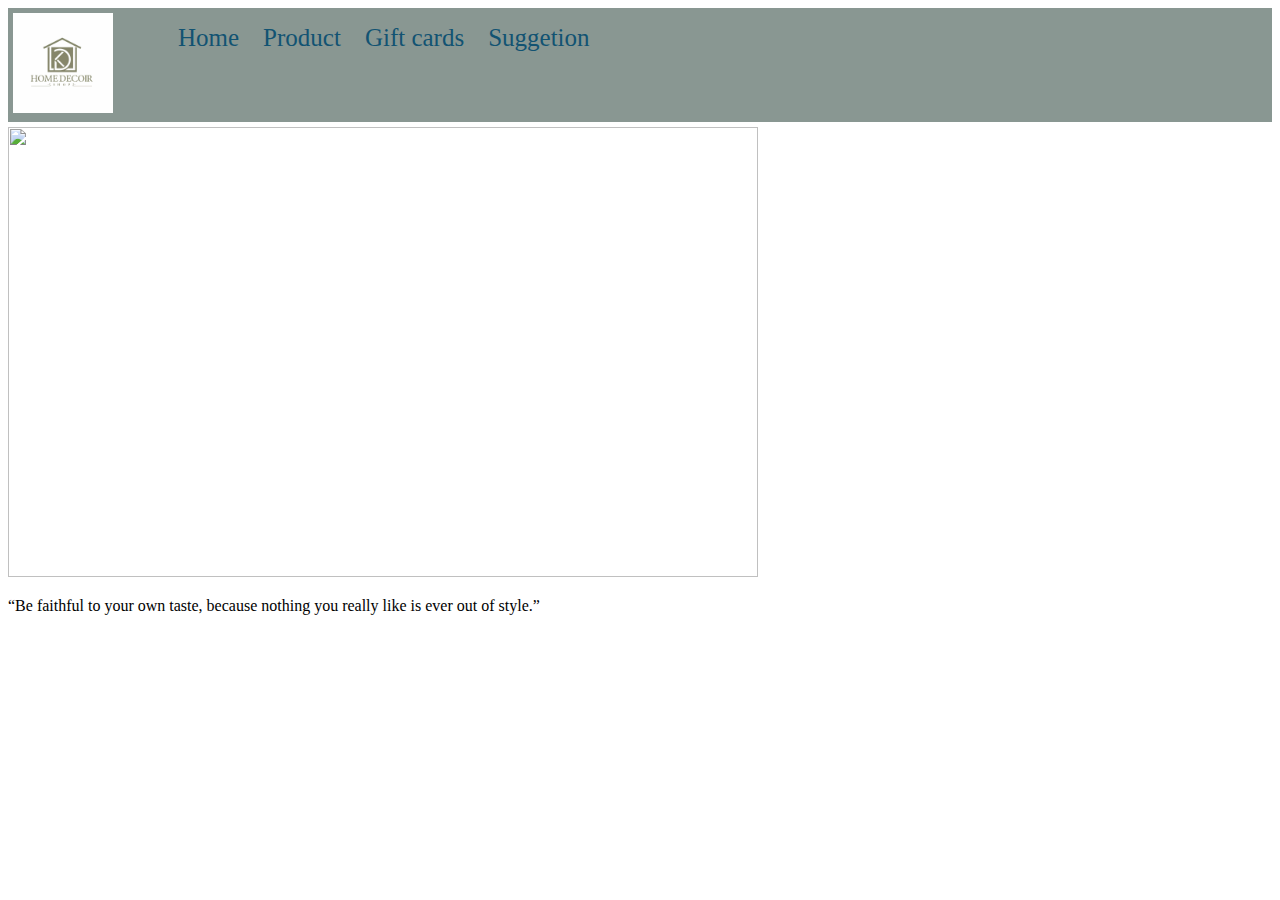
==== index.html @ 1ab62de5 "donneeeeeeeeee" ====
<!DOCTYPE html>
<html lang="en">
<head>
  <meta charset="UTF-8">
  <meta name="viewport" content="width=device-width, initial-scale=1.0">
  <link rel="stylesheet" href="styles.css">
  <title>Responsive Navbar Example</title>
</head>
<body>
    <nav class="navbar">
    <div class="logo">
      <img src="images/img_1.jpg" width="100px">
    </div>
    <ul class="nav-list">
      <li> <a href="home.html"  > Home </a></li>
      <li> <a href="product.html" > Product </a></li>
      <li> <a href="giftcard.html" > Gift cards </a></li>
      <li> <a href="suggetion.html" > Suggetion </a></li>      
    </ul>
  </nav>
  <div class="extra">
    <div class="extra">

    </div>
  </div>
  <div class="homeimg">
    <div class="himage">
      <img src="images/home_img.jpg" width="750px" height="450px">
  </div>
  <div class="info">
    <p>“Be faithful to your own taste, because nothing you really like is ever out of style.”</p>
  </div>
  </div>
  
   <div class="bproduct">  
   </div>
<h1></h1>

</body>
</html>
---- styles.css ----
.navbar {
    display: flex;
    padding: 0px;
    background-color: rgb(137, 151, 146);
    flex: 1;
    text-align: 1;
    text-decoration-line: none;

}

.navbar .logo {
    padding: 0.5px 10px 0.5px 10px;
    padding: 5px;

  }
  
.nav-list {
    display: inline-block;
    list-style-type: none;
  }
  
.nav-list li {
    display: inline-block;
    margin-left: 20px;
  }
  
.nav-list a {
    text-decoration: none;
    color: #125372;
    font-size: 25px;
  }
.main{
    max-width: 1300px;
    margin: auto;
    padding-left: 10px;
    padding-right: 10px;
}
  
.extra{
  padding: 0.1%;
}

.homeimg info{
  margin-left: 1%;
}

















/* Responsive styles */
  @media screen and (max-width: 600px) {
    .navbar .logo,
    .nav-list {
      text-align: center;
      width: 100%;
      float: none;
    }
  
    
  }
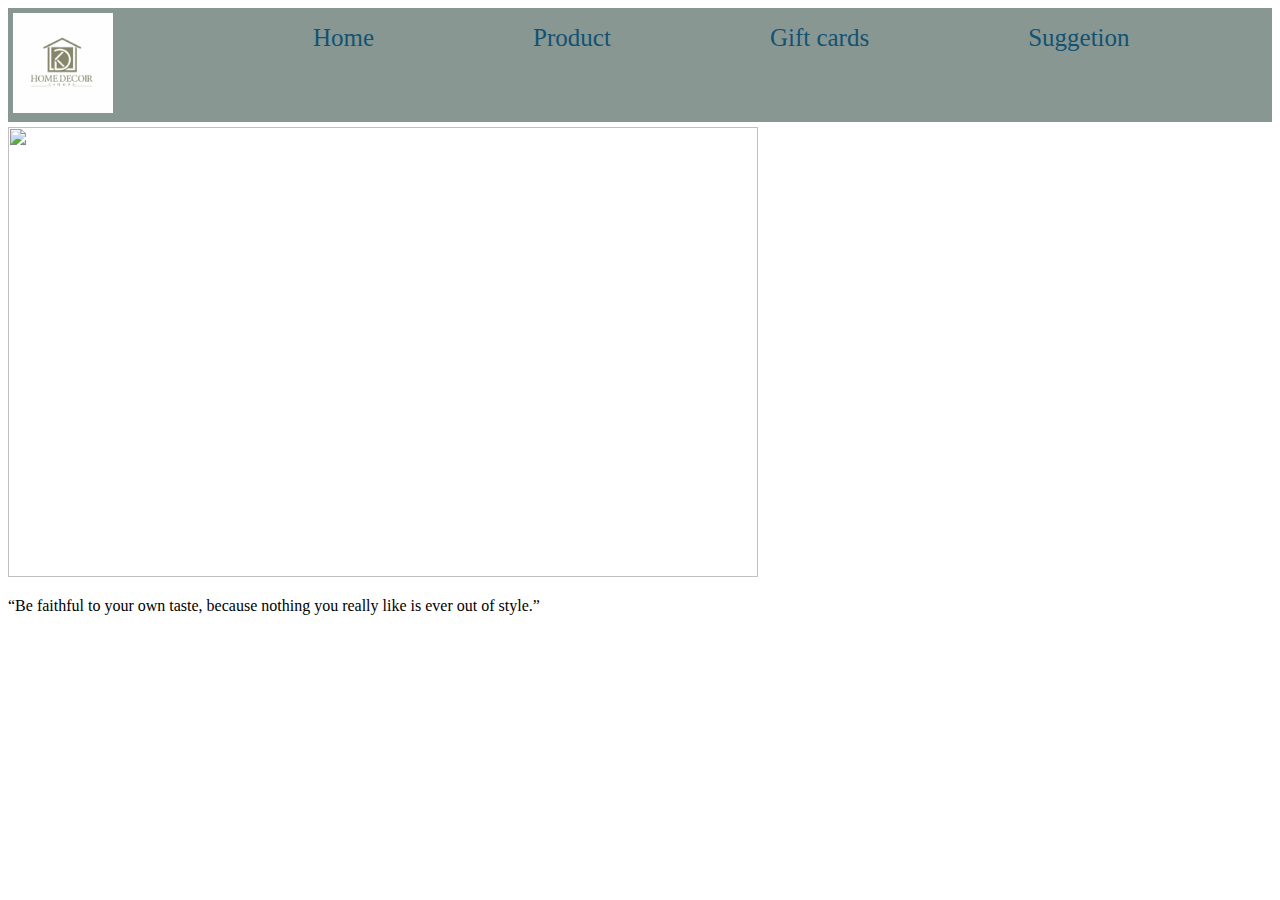
==== commit 91bcd2f0: "hhhhhhhhhhhhhhhh" ====
--- a/index.html
+++ b/index.html
@@ -20,7 +20,6 @@
   </nav>
   <div class="extra">
     <div class="extra">
-
     </div>
   </div>
   <div class="homeimg">
--- a/styles.css
+++ b/styles.css
@@ -14,20 +14,17 @@
 
   }
   
-.nav-list {
-    display: inline-block;
-    list-style-type: none;
-  }
-  
 .nav-list li {
     display: inline-block;
-    margin-left: 20px;
+    margin-left: 5px;
+    padding-left: 150px;
   }
   
 .nav-list a {
     text-decoration: none;
     color: #125372;
     font-size: 25px;
+    
   }
 .main{
     max-width: 1300px;
@@ -44,21 +41,32 @@
   margin-left: 1%;
 }
 
+.body{
+    font-family: Arial, sans-serif;
+    margin: 0;
+    padding: 0;
+    background-color: #f4f4f4;
+  }
 
+  .gallery {
+    display: grid;
+    grid-template-columns: repeat(auto-fill, minmax(180px, 10px));
+    gap: 16px;
+    padding: 16px;
+  }
 
+  .gallery img {
+    width: 100%;
+    height: auto;
+    border-radius: 8px;
+    box-shadow: 0 4px 8px rgba(0, 0, 0, 0.1);
+    transition: transform 0.3s ease-in-out;
+    cursor: pointer;
+  }
 
-
-
-
-
-
-
-
-
-
-
-
-
+  .gallery img:hover {
+    transform: scale(1.1);
+  }
 
 /* Responsive styles */
   @media screen and (max-width: 600px) {
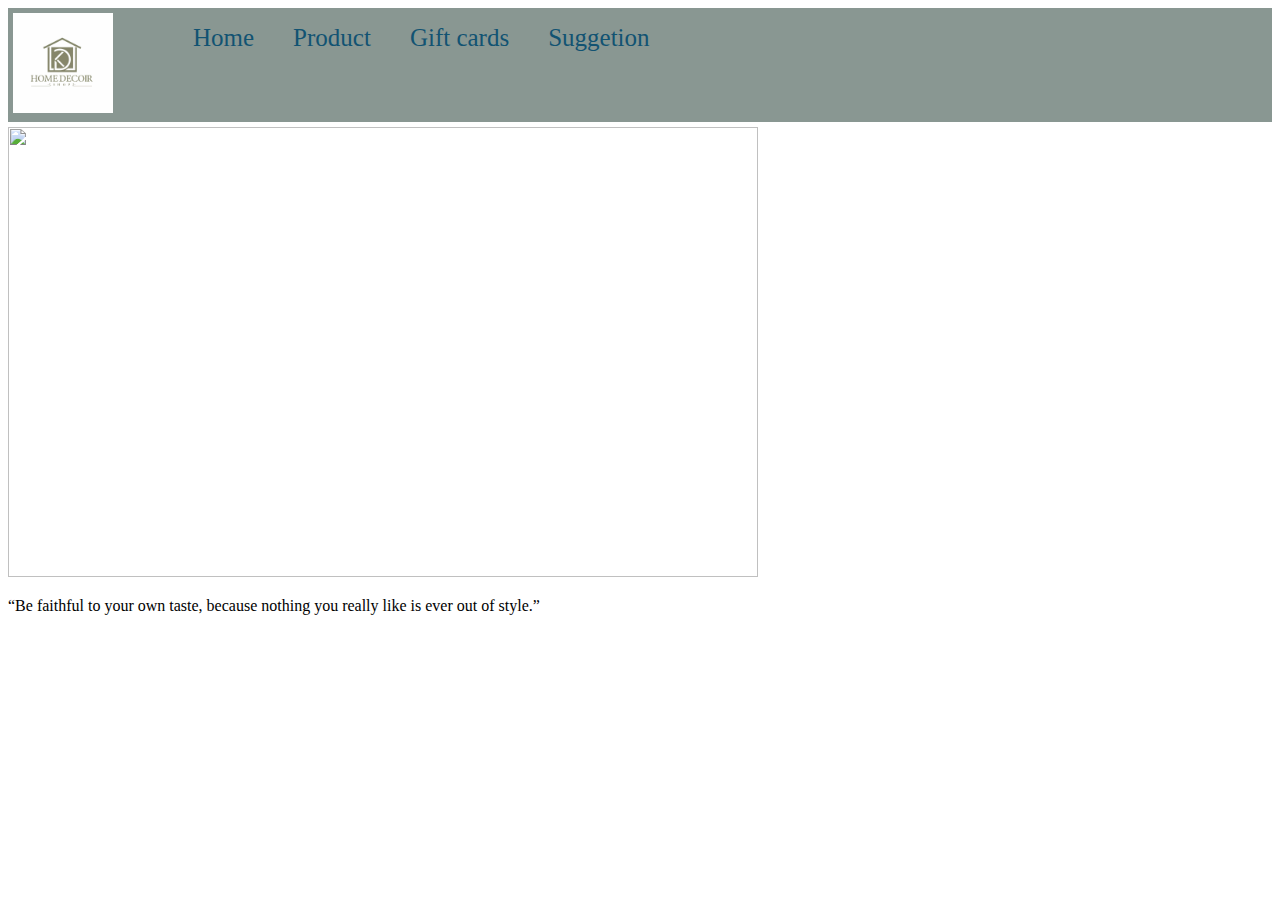
==== commit f67b5ad3: "okkkkkkkkkk" ====
--- a/index.html
+++ b/index.html
@@ -7,6 +7,7 @@
   <title>Responsive Navbar Example</title>
 </head>
 <body>
+  <div class=" header">
     <nav class="navbar">
     <div class="logo">
       <img src="images/img_1.jpg" width="100px">
@@ -18,6 +19,7 @@
       <li> <a href="suggetion.html" > Suggetion </a></li>      
     </ul>
   </nav>
+  </div>
   <div class="extra">
     <div class="extra">
     </div>
--- a/styles.css
+++ b/styles.css
@@ -1,3 +1,8 @@
+
+.header{
+  position: sticky;
+
+}
 .navbar {
     display: flex;
     padding: 0px;
@@ -5,7 +10,6 @@
     flex: 1;
     text-align: 1;
     text-decoration-line: none;
-
 }
 
 .navbar .logo {
@@ -16,8 +20,8 @@
   
 .nav-list li {
     display: inline-block;
-    margin-left: 5px;
-    padding-left: 150px;
+    margin-left: 25px;
+    padding-left: 10px;
   }
   
 .nav-list a {
@@ -37,36 +41,39 @@
   padding: 0.1%;
 }
 
-.homeimg info{
-  margin-left: 1%;
+.image-grid {
+  display: flex;
+  flex-wrap: wrap;
+  justify-content: space-around;
+  margin: -15px; /* Negative margin to offset padding on individual items */
 }
 
-.body{
-    font-family: Arial, sans-serif;
-    margin: 0;
-    padding: 0;
-    background-color: #f4f4f4;
+/* Individual item in the grid */
+.image-item {
+  flex: 0 0 calc(33.33% - 30px); /* 33.33% width with some margin */
+  margin: 15px; /* Space between items */
+  box-sizing: border-box;
+}
+
+/* Responsive styling for smaller screens */
+@media (max-width: 768px) {
+  .image-item {
+      flex: 0 0 calc(50% - 30px); /* Two items per row on smaller screens */
   }
+}
 
-  .gallery {
-    display: grid;
-    grid-template-columns: repeat(auto-fill, minmax(180px, 10px));
-    gap: 16px;
-    padding: 16px;
+@media (max-width: 480px) {
+  .image-item {
+      flex: 0 0 calc(100% - 30px); /* One item per row on even smaller screens */
   }
+}
 
-  .gallery img {
-    width: 100%;
-    height: auto;
-    border-radius: 8px;
-    box-shadow: 0 4px 8px rgba(0, 0, 0, 0.1);
-    transition: transform 0.3s ease-in-out;
-    cursor: pointer;
-  }
-
-  .gallery img:hover {
-    transform: scale(1.1);
-  }
+/* Make sure images fill their container */
+.image-item img {
+  width: 50%;
+  height: 70%;
+  display: block;
+}
 
 /* Responsive styles */
   @media screen and (max-width: 600px) {
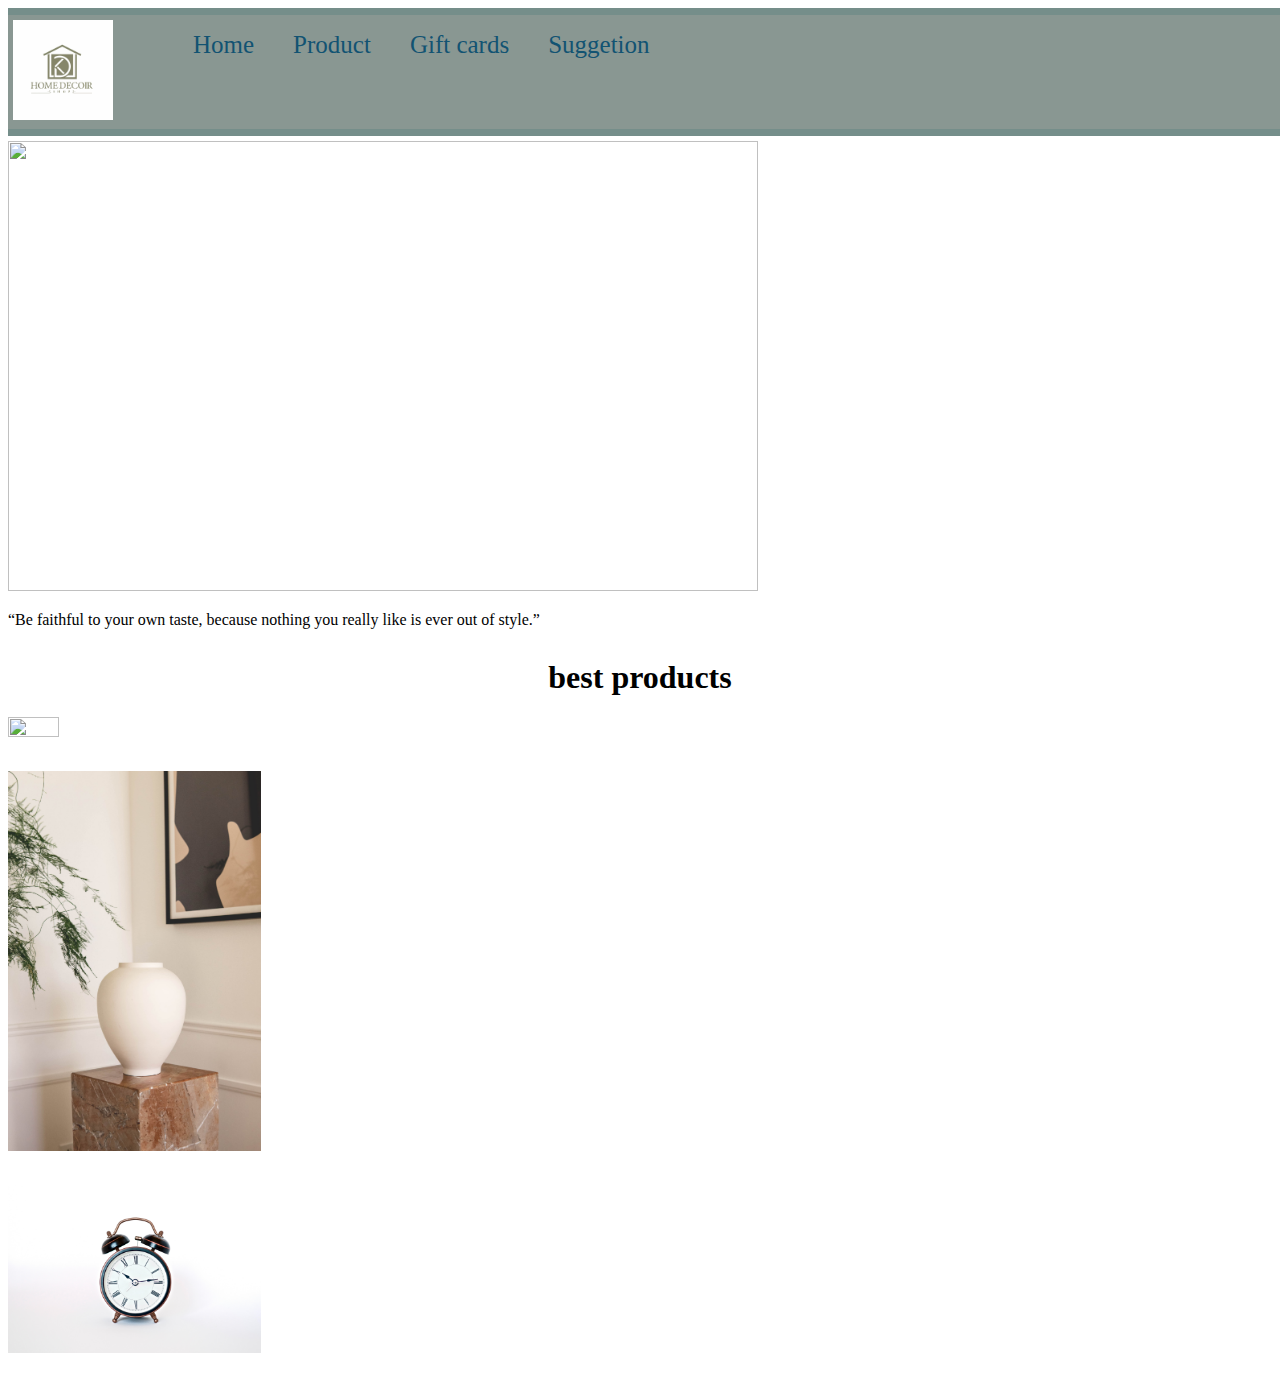
==== commit 27773aa4: "doneeeee" ====
--- a/index.html
+++ b/index.html
@@ -32,10 +32,22 @@
     <p>“Be faithful to your own taste, because nothing you really like is ever out of style.”</p>
   </div>
   </div>
-  
-   <div class="bproduct">  
-   </div>
-<h1></h1>
+  <div class="categories">
+    <h1><center> best products </center></h1>
+    <div class="row">
+      <div class="small-container">
+        <div class="col-3">
+          <img src="images/ming_1.jpg">
+        </div>
+        <div class="col-3">
+          <img src="images/vimg_1.jpg">
+        </div> 
+        <div class="col-3">
+          <img src="images/cimg_1.jpg">
+        </div>
+      </div>
+    </div>
+  </div>
 
 </body>
 </html>--- a/styles.css
+++ b/styles.css
@@ -1,7 +1,17 @@
-
 .header{
+  background-color: rgb(117, 142, 138);
+  width: 100vw;
+  height: 8rem;
+  display: -webkit-box;
+  display: -ms-flexbox;
+  display: flex;
+  -ms-flex-pack: distribute;
+  -webkit-box-align: center;
+  -ms-flex-align: center;
+  align-items: center;
+  position: -webkit-sticky;
   position: sticky;
-
+  top: 0rem;
 }
 .navbar {
     display: flex;
@@ -75,6 +85,29 @@
   display: block;
 }
 
+
+.header row{ 
+  margin-top: 70px;
+}
+.categories{
+  margin: 30px 0;
+}
+.col-3{
+  flex-basis: 30%; 
+  min-width: 100px; 
+  margin-bottom: 30px;
+}
+.col-3 img{
+  width: 20%;
+  height: 20%;
+}
+small-container{
+  max-width: 1080px;
+  margin: auto;
+  padding-left:25px;
+  padding-right: 25px;
+  }
+
 /* Responsive styles */
   @media screen and (max-width: 600px) {
     .navbar .logo,
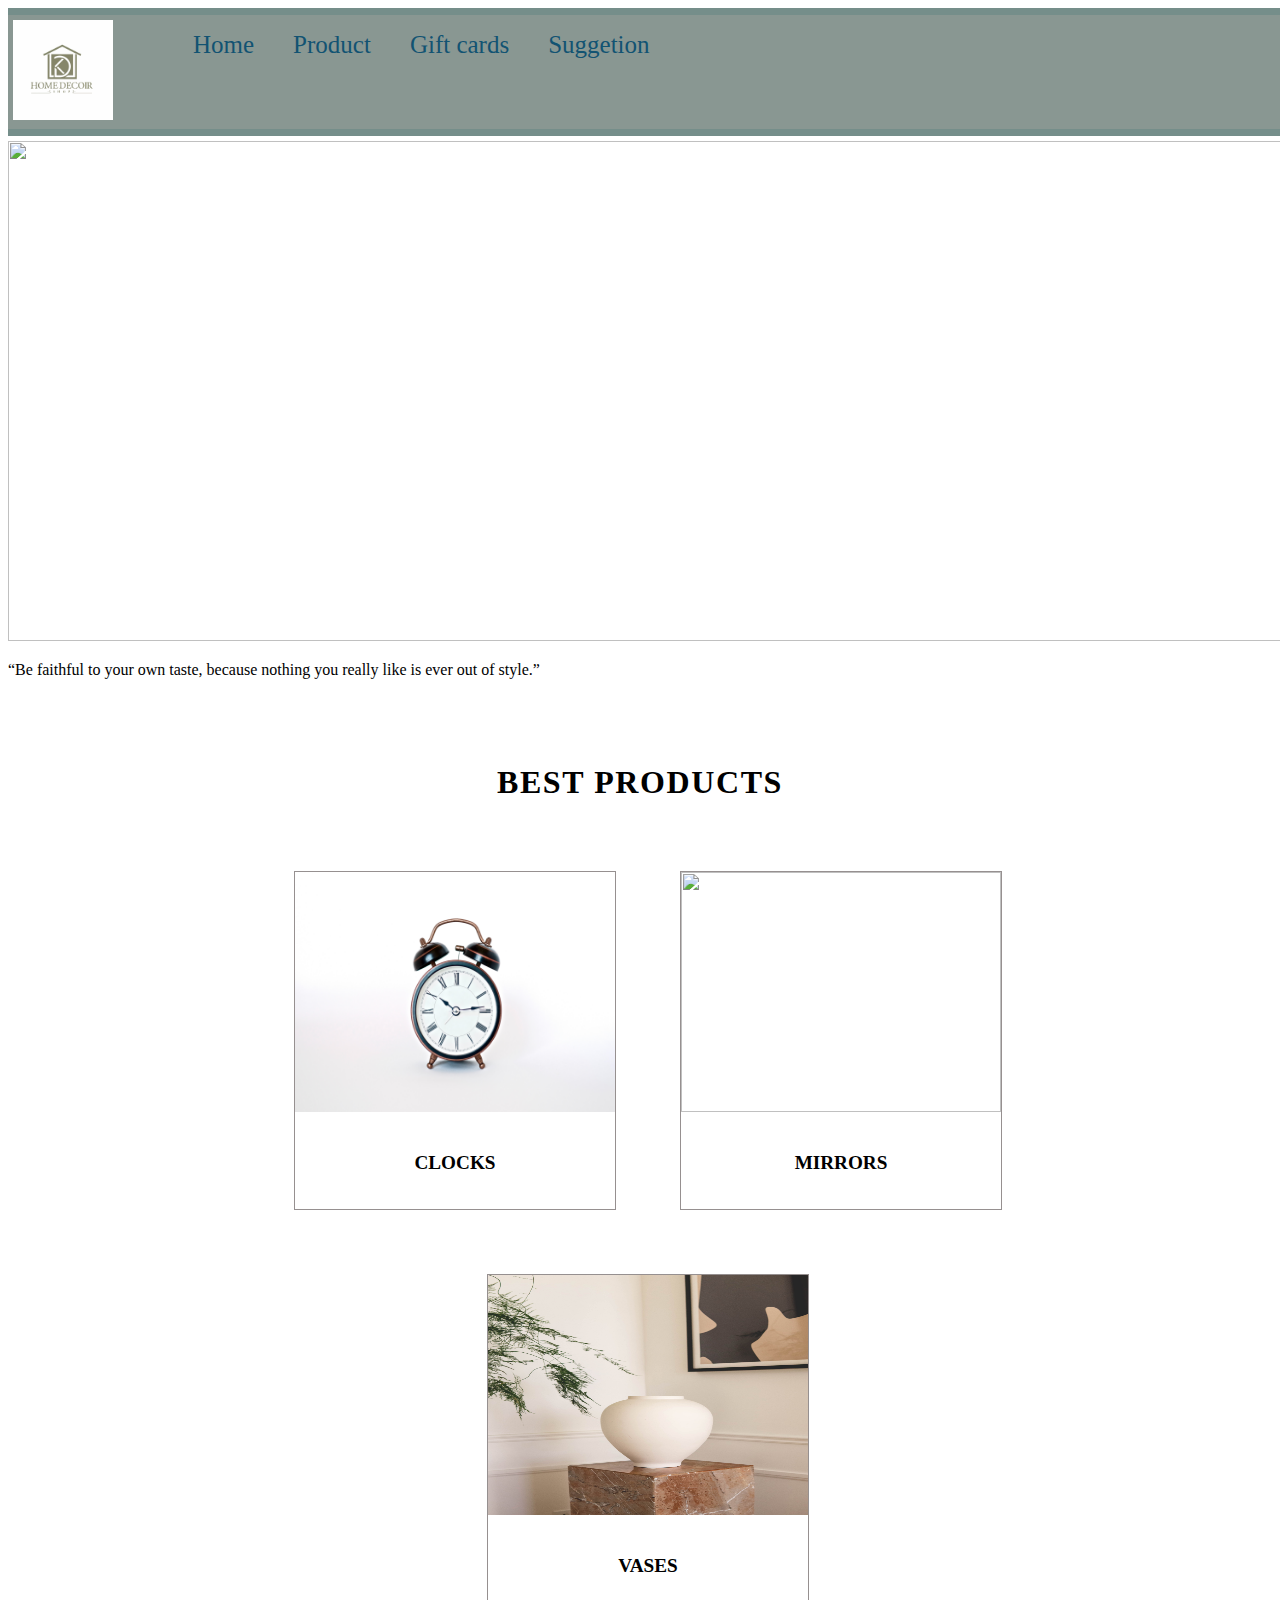
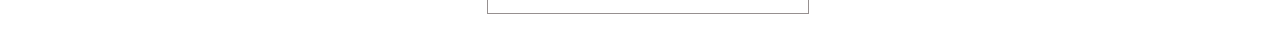
==== commit 36392655: "KKKKKKKKKKKKKKKKKKKK" ====
--- a/index.html
+++ b/index.html
@@ -4,14 +4,19 @@
   <meta charset="UTF-8">
   <meta name="viewport" content="width=device-width, initial-scale=1.0">
   <link rel="stylesheet" href="styles.css">
+  <link rel="preconnect" href="https://fonts.googleapis.com">
+<link rel="preconnect" href="https://fonts.gstatic.com" crossorigin>
+<link href="https://fonts.googleapis.com/css2?family=Poppins:wght@200&display=swap" rel="stylesheet">
   <title>Responsive Navbar Example</title>
 </head>
 <body>
   <div class=" header">
     <nav class="navbar">
-    <div class="logo">
-      <img src="images/img_1.jpg" width="100px">
-    </div>
+      <div class="logo">
+        <a href="index.html">
+          <img src="images/img_1.jpg" width="100px">
+      </a>
+      </div>
     <ul class="nav-list">
       <li> <a href="home.html"  > Home </a></li>
       <li> <a href="product.html" > Product </a></li>
@@ -26,28 +31,45 @@
   </div>
   <div class="homeimg">
     <div class="himage">
-      <img src="images/home_img.jpg" width="750px" height="450px">
+      <img src="images/home_img.jpg" width="1280px" height="500px">
   </div>
   <div class="info">
     <p>“Be faithful to your own taste, because nothing you really like is ever out of style.”</p>
   </div>
   </div>
-  <div class="categories">
-    <h1><center> best products </center></h1>
-    <div class="row">
-      <div class="small-container">
-        <div class="col-3">
-          <img src="images/ming_1.jpg">
+  <div class="img_main">
+    <div class="img_heading">
+        <div class="headinggg">
+            <center><h1><b>BEST PRODUCTS</b></h1></center>
         </div>
-        <div class="col-3">
-          <img src="images/vimg_1.jpg">
-        </div> 
-        <div class="col-3">
-          <img src="images/cimg_1.jpg">
+    </div>
+    <div class="img_container">
+        <div class="img_2nd_con">
+
+            <div class="image">
+                <div class="img">
+                    <img src="images/cimg_1.jpg">
+                    <p><b>CLOCKS</b></p>
+                </div>
+            </div>
+            <div class="image">
+                <div class="img">
+                    <img src="images/mimg_2.jpg">
+                    <p><b>MIRRORS</b></p>
+                </div>
+            </div>
+            <div class="image">
+                <div class="img">
+                    <img src="images/vimg_1.jpg">
+                    <p><b>VASES</b></p>
+                </div>
+            </div>
         </div>
-      </div>
     </div>
-  </div>
-
+</div>
+</div>
+</div>
+    
+</div>
 </body>
 </html>--- a/styles.css
+++ b/styles.css
@@ -89,24 +89,87 @@
 .header row{ 
   margin-top: 70px;
 }
-.categories{
-  margin: 30px 0;
+
+.img_main {
+  width: 100vw;
+  height: auto;
+  font-family: Cambria, Cochin, Georgia, Times, "Times New Roman", serif;
 }
-.col-3{
-  flex-basis: 30%; 
-  min-width: 100px; 
-  margin-bottom: 30px;
+
+.img_main .img_heading {
+  letter-spacing: 0.1rem;
+  display: -webkit-box;
+  display: -ms-flexbox;
+  display: flex;
+  -webkit-box-pack: center;
+  -ms-flex-pack: center;
+  justify-content: center;
 }
-.col-3 img{
-  width: 20%;
-  height: 20%;
+
+.img_main .img_heading .headinggg {
+  width: 70vw;
+  padding: 3rem 1rem 1rem 0rem;
+  color: #000000;
 }
-small-container{
-  max-width: 1080px;
-  margin: auto;
-  padding-left:25px;
-  padding-right: 25px;
-  }
+
+.img_main .img_heading .headinggg h1 {
+  font-weight: 400;
+}
+
+.img_main .img_container {
+  width: 100vw;
+  height: auto;
+  display: -webkit-box;
+  display: -ms-flexbox;
+  display: flex;
+  -webkit-box-pack: center;
+  -ms-flex-pack: center;
+  justify-content: center;
+}
+
+.img_main .img_container .img_2nd_con {
+  width: 80vw;
+  height: auto;
+  display: -webkit-box;
+  display: -ms-flexbox;
+  display: flex;
+  -webkit-box-pack: center;
+  -ms-flex-pack: center;
+  justify-content: center;
+  -ms-flex-wrap: wrap;
+  flex-wrap: wrap;
+}
+
+.img_main .img_container .img_2nd_con .image {
+  display: -webkit-box;
+  display: -ms-flexbox;
+  display: flex;
+  -webkit-box-orient: vertical;
+  -webkit-box-direction: normal;
+  -ms-flex-direction: column;
+  flex-direction: column;
+  margin: 2rem;
+}
+
+.img_main .img_container .img_2nd_con .image .img {
+  font-size: 1.2rem;
+  text-align: center;
+  border: 1.5px solid #969090;
+}
+
+.img_main .img_container .img_2nd_con .image .img img {
+  width: 20rem;
+  height: 15rem;
+}
+
+.img_main .img_container .img_2nd_con .image .img p {
+  padding: 1rem;
+  color: rgb(0, 0, 0);
+}
+
+
+
+
 
 /* Responsive styles */
   @media screen and (max-width: 600px) {
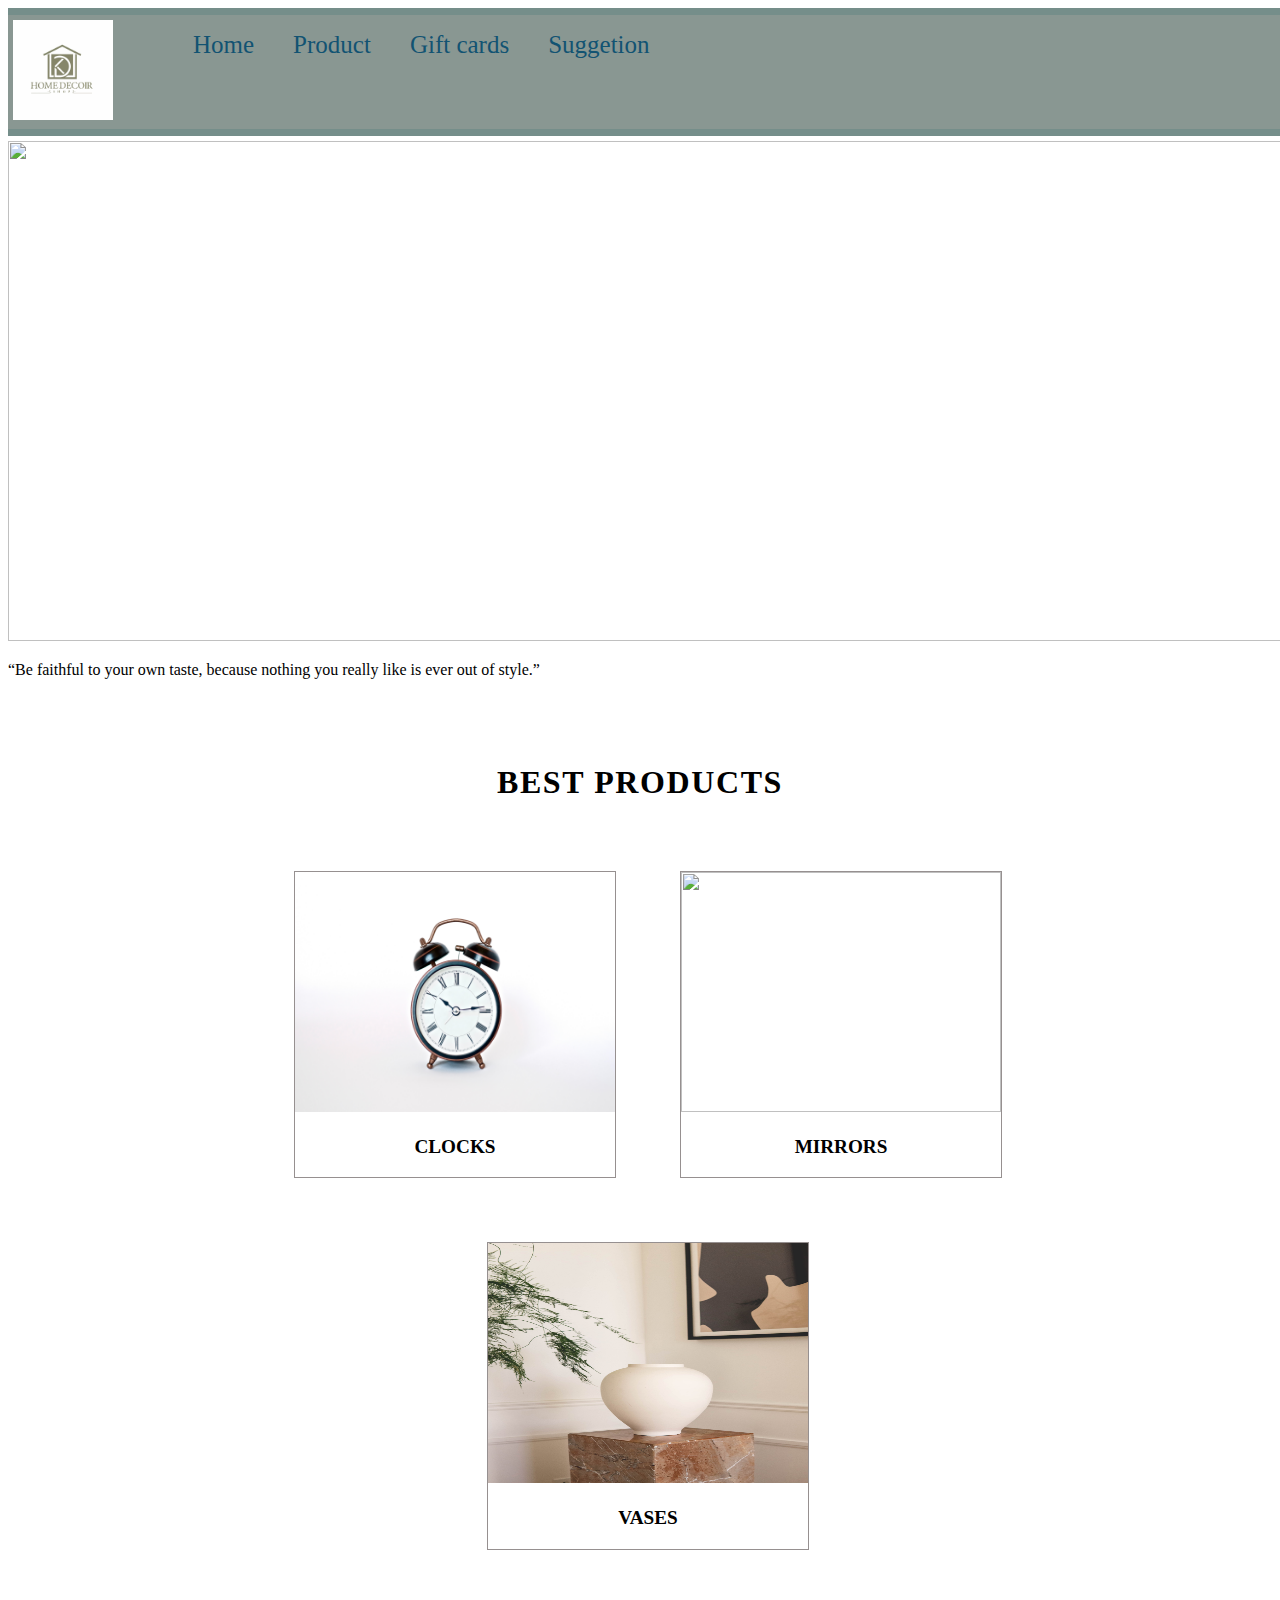
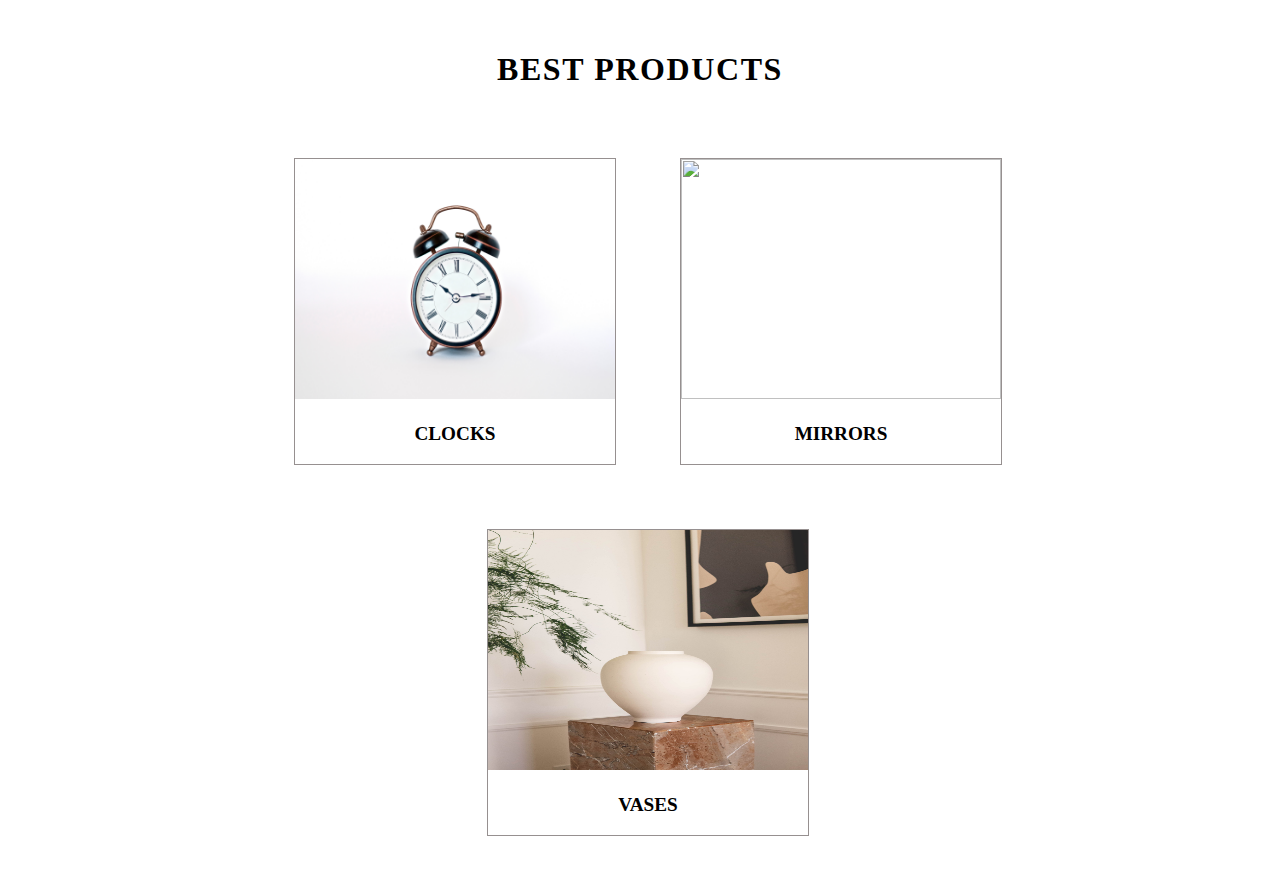
==== commit 061e2f09: "fffffffffffffffffff" ====
--- a/index.html
+++ b/index.html
@@ -69,7 +69,39 @@
 </div>
 </div>
 </div>
-    
+<div class="upcomming">
+  <div class="img_main">
+    <div class="img_heading">
+        <div class="headinggg">
+            <center><h1><b>BEST PRODUCTS</b></h1></center>
+        </div>
+    </div>
+    <div class="img_container">
+        <div class="img_2nd_con">
+
+            <div class="image">
+                <div class="img">
+                    <img src="images/cimg_1.jpg">
+                    <p><b>CLOCKS</b></p>
+                </div>
+            </div>
+            <div class="image">
+                <div class="img">
+                    <img src="images/mimg_2.jpg">
+                    <p><b>MIRRORS</b></p>
+                </div>
+            </div>
+            <div class="image">
+                <div class="img">
+                    <img src="images/vimg_1.jpg">
+                    <p><b>VASES</b></p>
+                </div>
+            </div>
+        </div>
+    </div>
+</div>
+</div>
+</div>
 </div>
 </body>
 </html>--- a/styles.css
+++ b/styles.css
@@ -162,14 +162,6 @@
   height: 15rem;
 }
 
-.img_main .img_container .img_2nd_con .image .img p {
-  padding: 1rem;
-  color: rgb(0, 0, 0);
-}
-
-
-
-
 
 /* Responsive styles */
   @media screen and (max-width: 600px) {
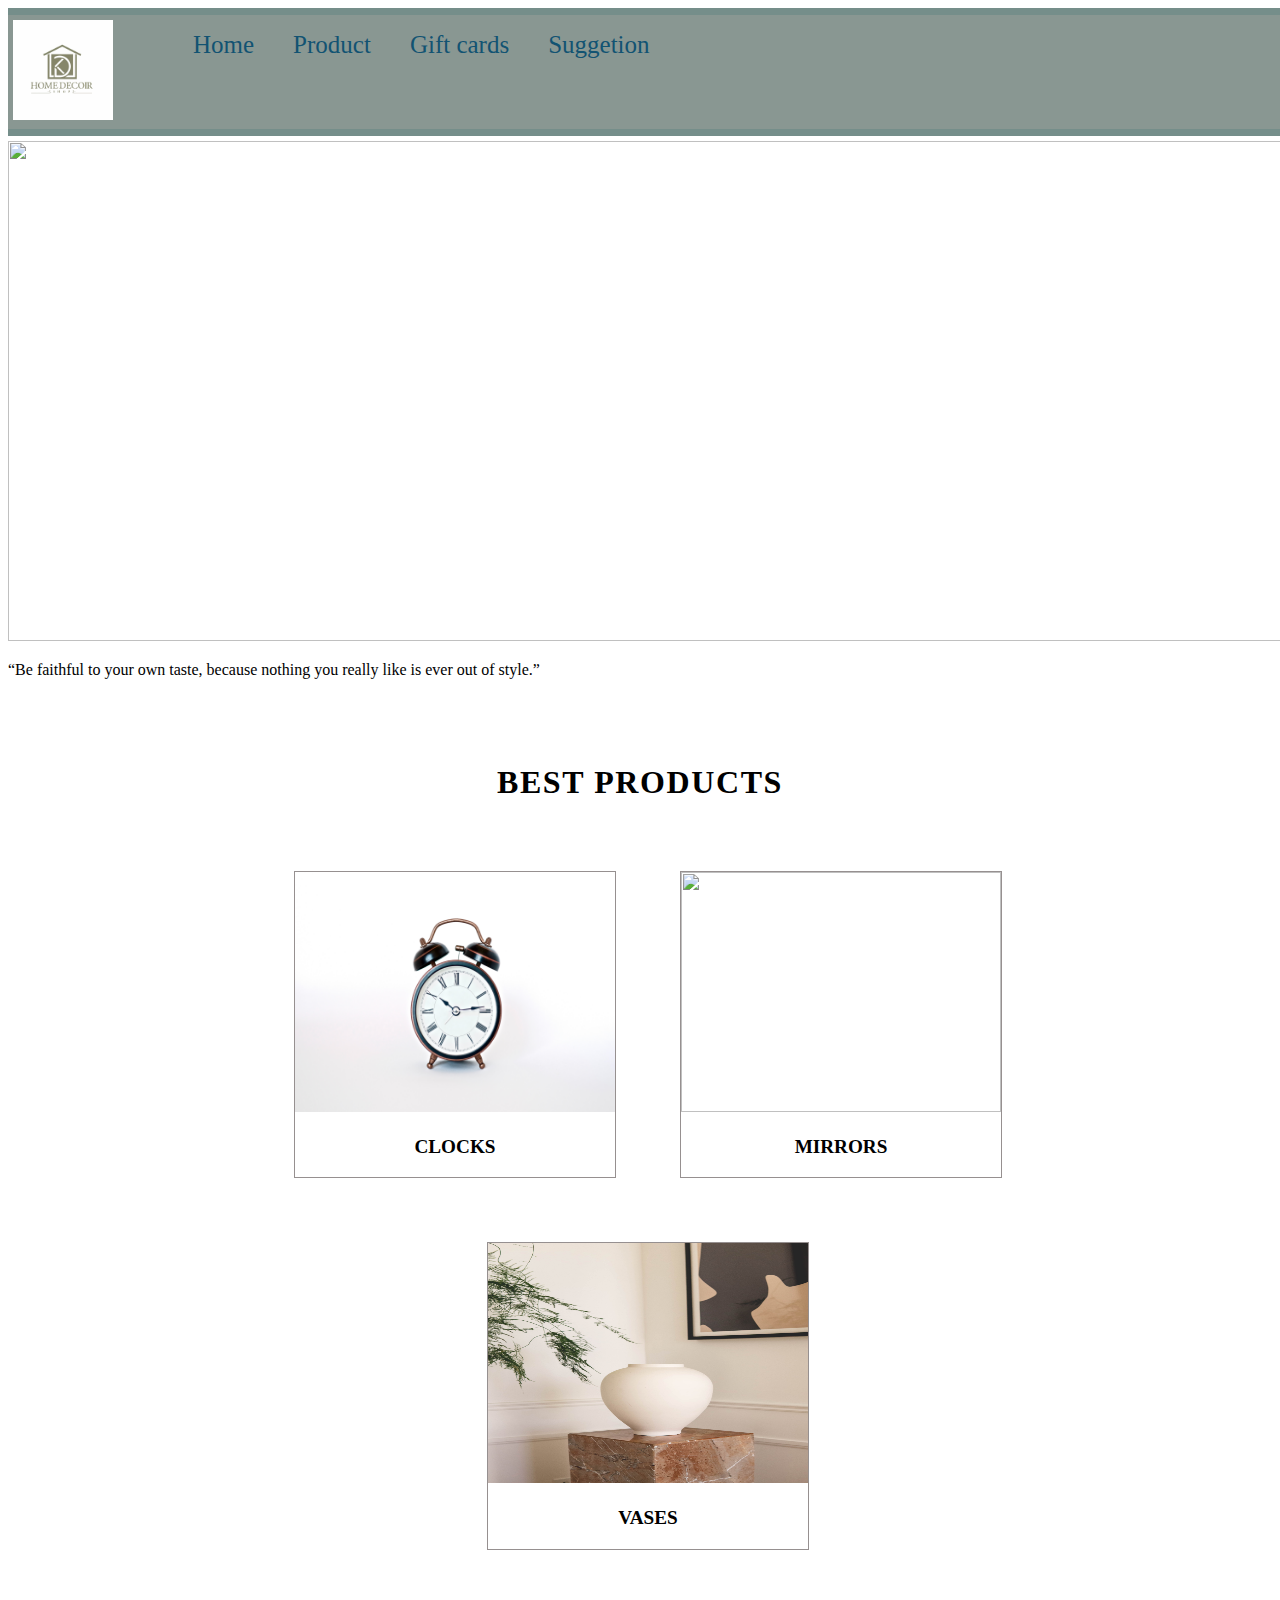
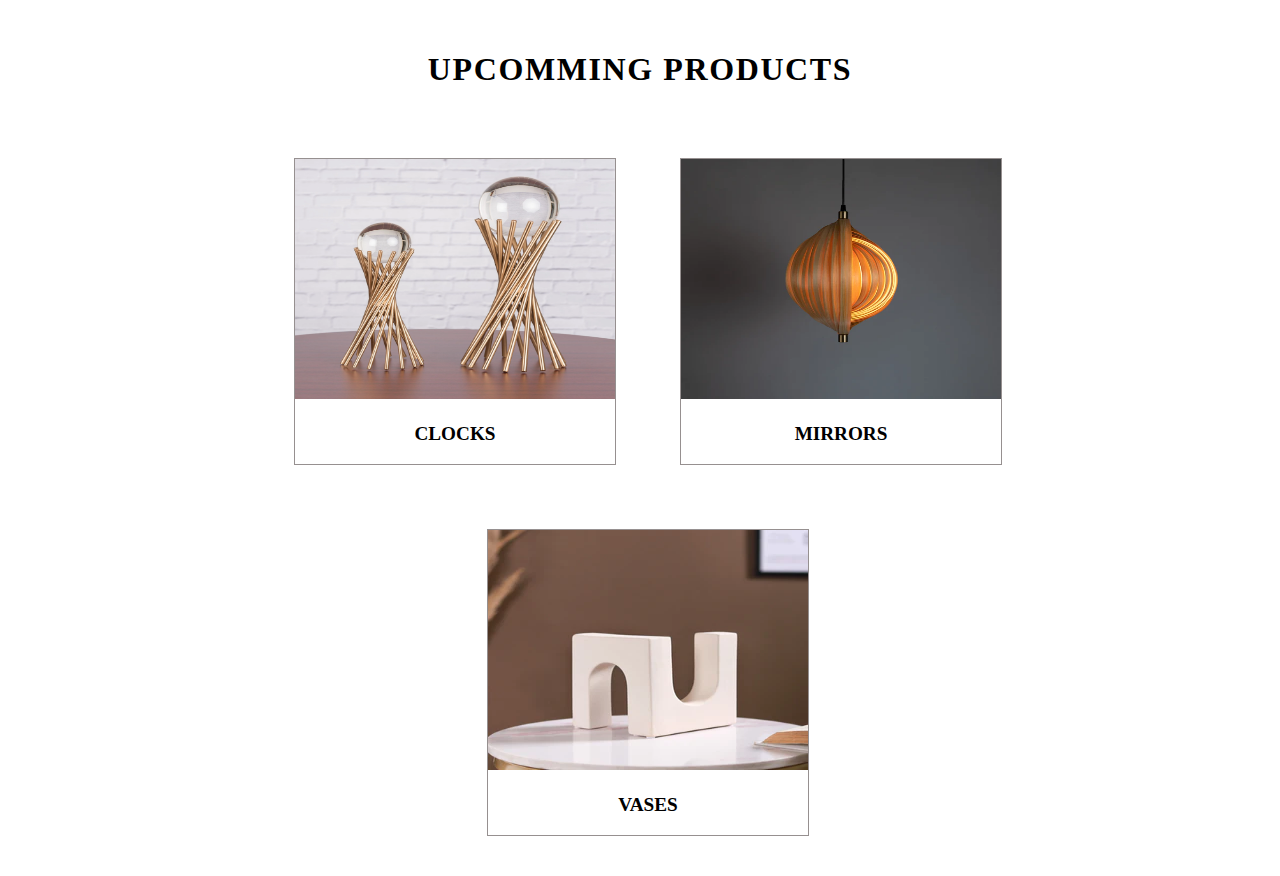
==== commit 1715e4e4: "okkkkkkk" ====
--- a/index.html
+++ b/index.html
@@ -54,7 +54,7 @@
             </div>
             <div class="image">
                 <div class="img">
-                    <img src="images/mimg_2.jpg">
+                    <img src="images/mimg_7.jpg">
                     <p><b>MIRRORS</b></p>
                 </div>
             </div>
@@ -70,10 +70,9 @@
 </div>
 </div>
 <div class="upcomming">
-  <div class="img_main">
     <div class="img_heading">
         <div class="headinggg">
-            <center><h1><b>BEST PRODUCTS</b></h1></center>
+            <center><h1><b> UPCOMMING PRODUCTS </b></h1></center>
         </div>
     </div>
     <div class="img_container">
@@ -81,19 +80,19 @@
 
             <div class="image">
                 <div class="img">
-                    <img src="images/cimg_1.jpg">
+                    <img src="images/oimg_1.webp">
                     <p><b>CLOCKS</b></p>
                 </div>
             </div>
             <div class="image">
                 <div class="img">
-                    <img src="images/mimg_2.jpg">
+                    <img src="images/oimg_2.webp">
                     <p><b>MIRRORS</b></p>
                 </div>
             </div>
             <div class="image">
                 <div class="img">
-                    <img src="images/vimg_1.jpg">
+                    <img src="images/oimg_3.webp">
                     <p><b>VASES</b></p>
                 </div>
             </div>
@@ -102,6 +101,5 @@
 </div>
 </div>
 </div>
-</div>
 </body>
 </html>--- a/styles.css
+++ b/styles.css
@@ -158,6 +158,81 @@
 }
 
 .img_main .img_container .img_2nd_con .image .img img {
+  width: 20rem;
+  height: 15rem;
+}
+
+
+
+
+.upcomming {
+  width: 100vw;
+  height: auto;
+  font-family: Cambria, Cochin, Georgia, Times, "Times New Roman", serif;
+}
+
+.upcomming .img_heading {
+  letter-spacing: 0.1rem;
+  display: -webkit-box;
+  display: -ms-flexbox;
+  display: flex;
+  -webkit-box-pack: center;
+  -ms-flex-pack: center;
+  justify-content: center;
+}
+
+.upcomming .img_heading .headinggg {
+  width: 70vw;
+  padding: 3rem 1rem 1rem 0rem;
+  color: #000000;
+}
+
+.upcomming .img_heading .headinggg h1 {
+  font-weight: 400;
+}
+
+.upcomming .img_container {
+  width: 100vw;
+  height: auto;
+  display: -webkit-box;
+  display: -ms-flexbox;
+  display: flex;
+  -webkit-box-pack: center;
+  -ms-flex-pack: center;
+  justify-content: center;
+}
+
+.upcomming .img_container .img_2nd_con {
+  width: 80vw;
+  height: auto;
+  display: -webkit-box;
+  display: -ms-flexbox;
+  display: flex;
+  -webkit-box-pack: center;
+  -ms-flex-pack: center;
+  justify-content: center;
+  -ms-flex-wrap: wrap;
+  flex-wrap: wrap;
+}
+
+.upcomming .img_container .img_2nd_con .image {
+  display: -webkit-box;
+  display: -ms-flexbox;
+  display: flex;
+  -webkit-box-orient: vertical;
+  -webkit-box-direction: normal;
+  -ms-flex-direction: column;
+  flex-direction: column;
+  margin: 2rem;
+}
+
+.upcomming .img_container .img_2nd_con .image .img {
+  font-size: 1.2rem;
+  text-align: center;
+  border: 1.5px solid #969090;
+}
+
+.upcomming .img_container .img_2nd_con .image .img img {
   width: 20rem;
   height: 15rem;
 }
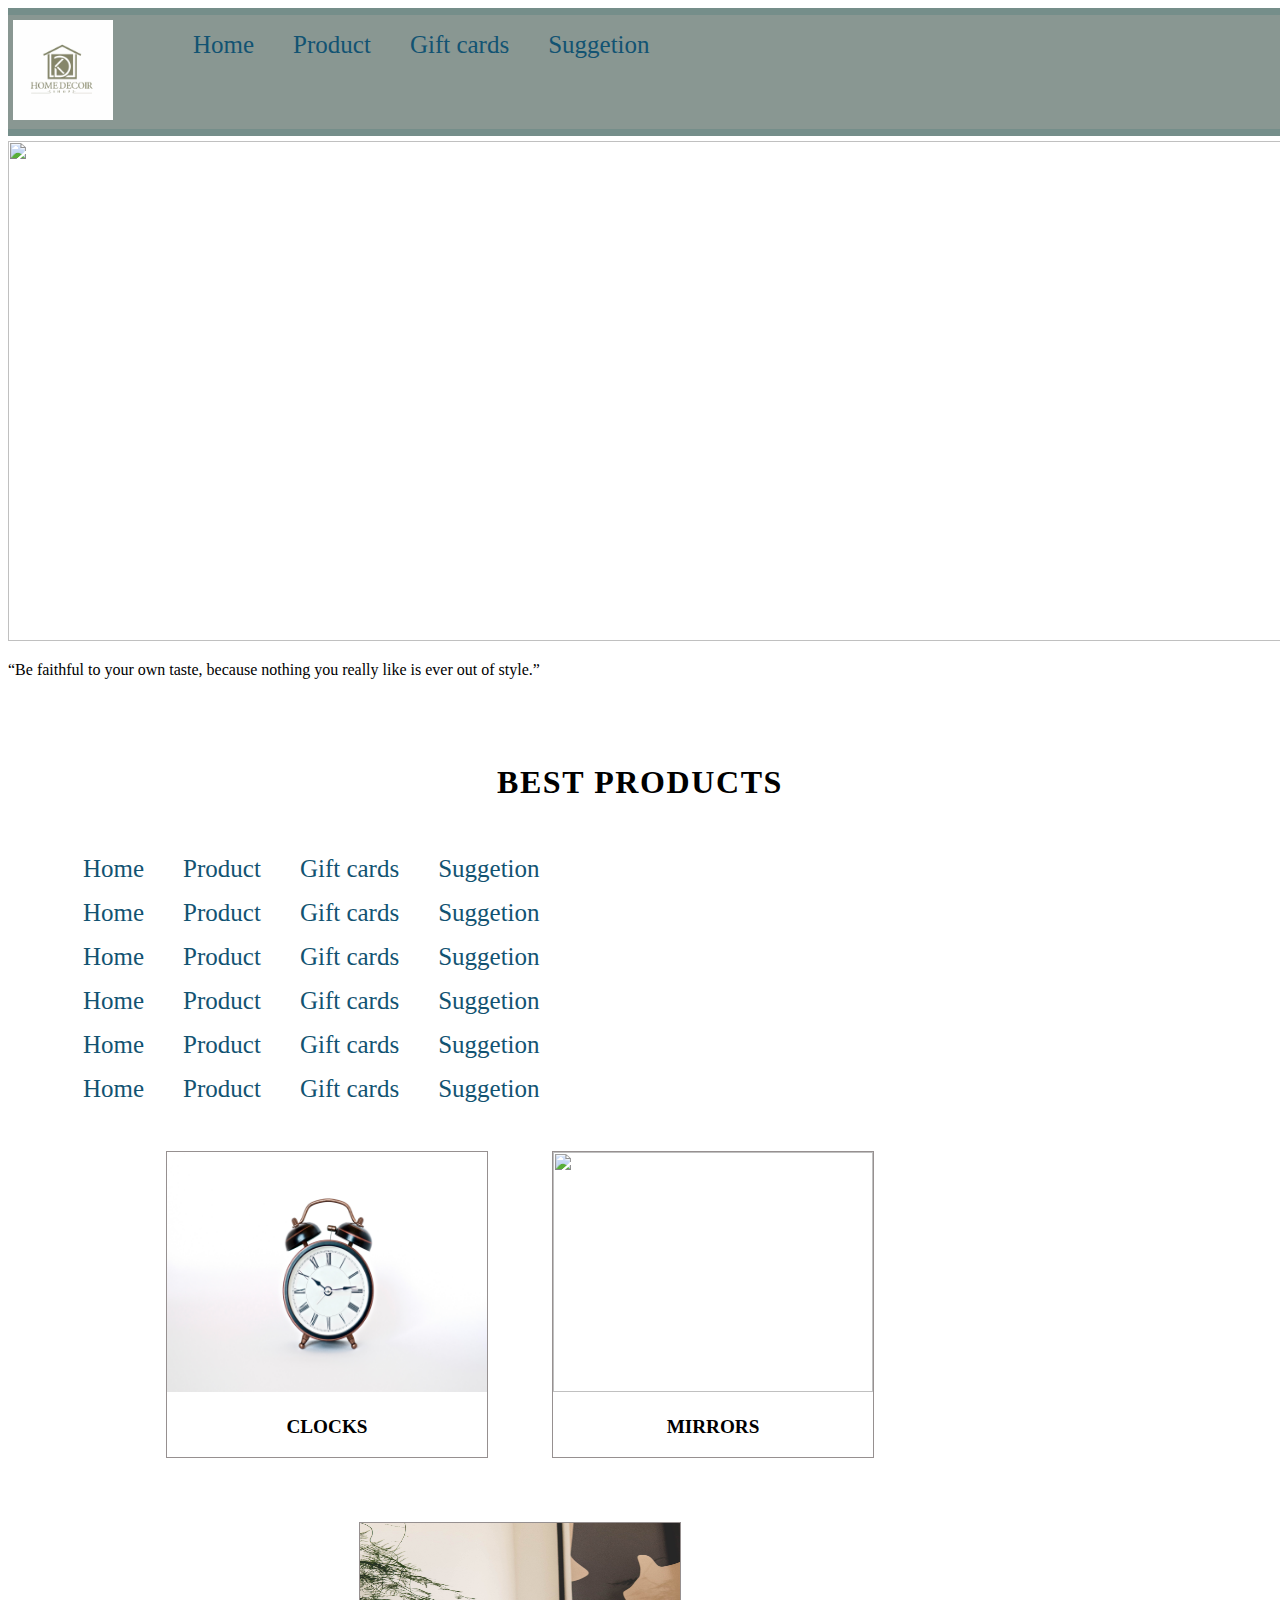
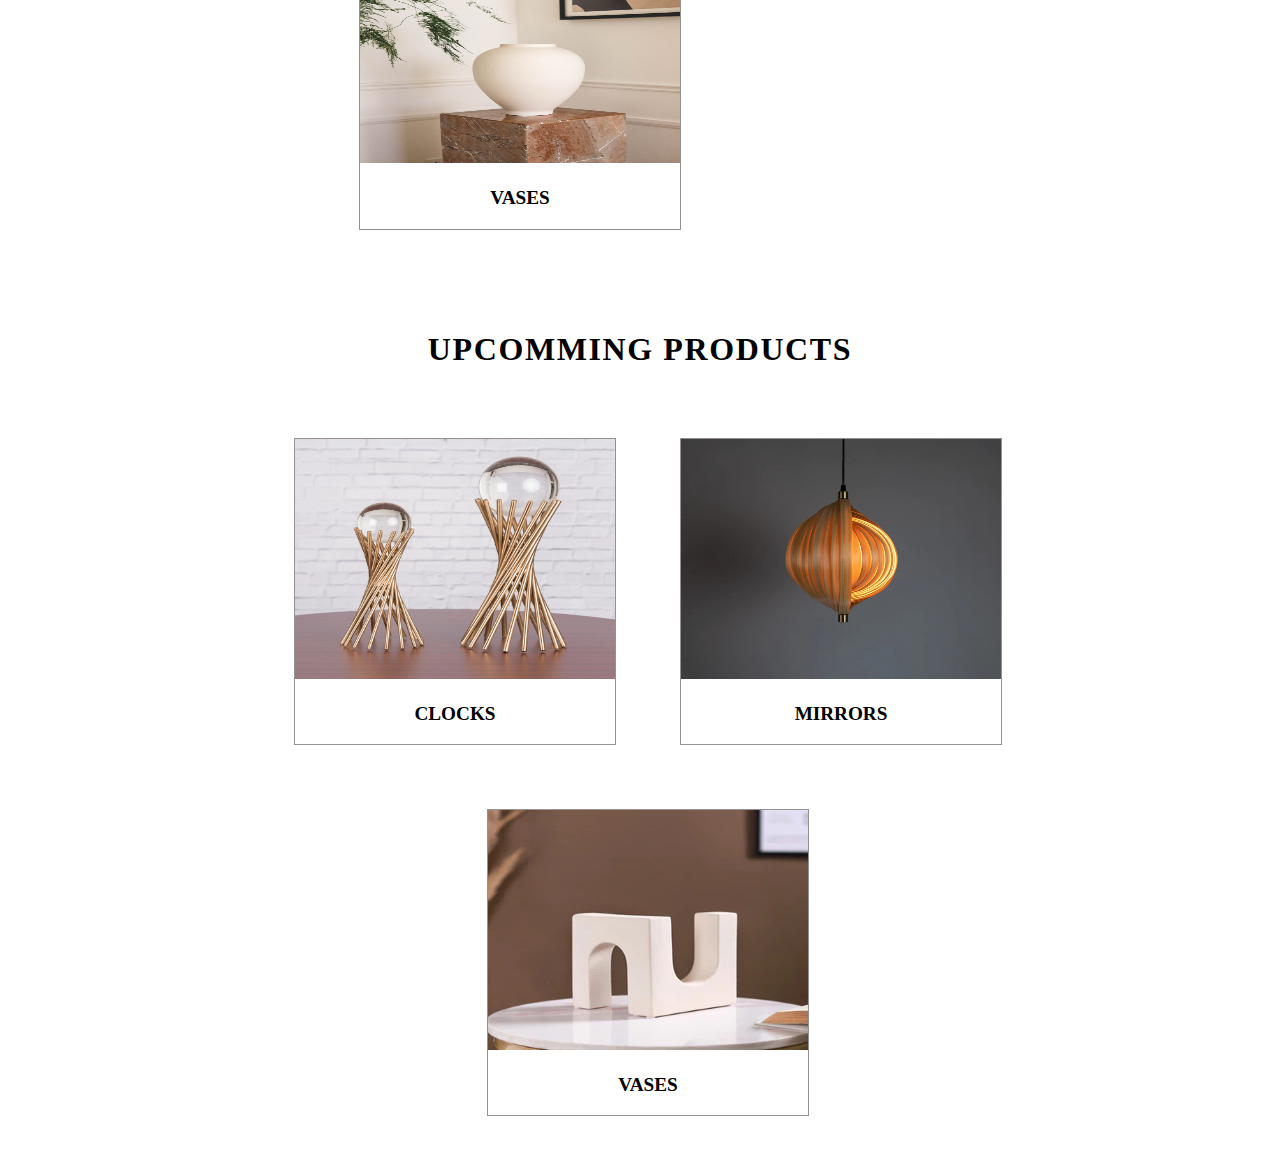
==== commit b0413c6a: "okkkkkkkk" ====
--- a/index.html
+++ b/index.html
@@ -4,9 +4,6 @@
   <meta charset="UTF-8">
   <meta name="viewport" content="width=device-width, initial-scale=1.0">
   <link rel="stylesheet" href="styles.css">
-  <link rel="preconnect" href="https://fonts.googleapis.com">
-<link rel="preconnect" href="https://fonts.gstatic.com" crossorigin>
-<link href="https://fonts.googleapis.com/css2?family=Poppins:wght@200&display=swap" rel="stylesheet">
   <title>Responsive Navbar Example</title>
 </head>
 <body>
@@ -43,6 +40,41 @@
             <center><h1><b>BEST PRODUCTS</b></h1></center>
         </div>
     </div>
+    <ul class="nav-list">
+        <li> <a href="home.html"  > Home </a></li>
+        <li> <a href="product.html" > Product </a></li>
+        <li> <a href="giftcard.html" > Gift cards </a></li>
+        <li> <a href="suggetion.html" > Suggetion </a></li>      
+      </ul>
+      <ul class="nav-list">
+        <li> <a href="home.html"  > Home </a></li>
+        <li> <a href="product.html" > Product </a></li>
+        <li> <a href="giftcard.html" > Gift cards </a></li>
+        <li> <a href="suggetion.html" > Suggetion </a></li>      
+      </ul>
+      <ul class="nav-list">
+        <li> <a href="home.html"  > Home </a></li>
+        <li> <a href="product.html" > Product </a></li>
+        <li> <a href="giftcard.html" > Gift cards </a></li>
+        <li> <a href="suggetion.html" > Suggetion </a></li>      
+      </ul><ul class="nav-list">
+        <li> <a href="home.html"  > Home </a></li>
+        <li> <a href="product.html" > Product </a></li>
+        <li> <a href="giftcard.html" > Gift cards </a></li>
+        <li> <a href="suggetion.html" > Suggetion </a></li>      
+      </ul>
+      <ul class="nav-list">
+        <li> <a href="home.html"  > Home </a></li>
+        <li> <a href="product.html" > Product </a></li>
+        <li> <a href="giftcard.html" > Gift cards </a></li>
+        <li> <a href="suggetion.html" > Suggetion </a></li>      
+      </ul>
+      <ul class="nav-list">
+        <li> <a href="home.html"  > Home </a></li>
+        <li> <a href="product.html" > Product </a></li>
+        <li> <a href="giftcard.html" > Gift cards </a></li>
+        <li> <a href="suggetion.html" > Suggetion </a></li>      
+      </ul>
     <div class="img_container">
         <div class="img_2nd_con">
 
--- a/styles.css
+++ b/styles.css
@@ -1,3 +1,5 @@
+/* header */
+
 .header{
   background-color: rgb(117, 142, 138);
   width: 100vw;
@@ -40,6 +42,15 @@
     font-size: 25px;
     
   }
+
+/* header row */ 
+
+.header row{ 
+  margin-top: 70px;
+}
+
+
+/* home main */
 .main{
     max-width: 1300px;
     margin: auto;
@@ -51,6 +62,157 @@
   padding: 0.1%;
 }
 
+.img_main {
+  width: 100vw;
+  height: auto;
+  font-family: Cambria, Cochin, Georgia, Times, "Times New Roman", serif;
+}
+
+.img_main .img_heading {
+  letter-spacing: 0.1rem;
+  display: -webkit-box;
+  display: -ms-flexbox;
+  display: flex;
+  -webkit-box-pack: center;
+  -ms-flex-pack: center;
+  justify-content: center;
+}
+
+.img_main .img_heading .headinggg {
+  width: 70vw;
+  padding: 3rem 1rem 1rem 0rem;
+  color: #000000;
+}
+
+.img_main .img_heading .headinggg h1 {
+  font-weight: 400;
+}
+
+.img_main .img_container {
+  /* width: 100vw;
+  height: auto;
+  display: -webkit-box;
+  display: -ms-flexbox;
+  display: flex;
+  -webkit-box-pack: center;
+  -ms-flex-pack: center;
+  justify-content: center; */
+
+}
+
+.img_main .img_container .img_2nd_con {
+  width: 80vw;
+  height: auto;
+  display: -webkit-box;
+  display: -ms-flexbox;
+  display: flex;
+  -webkit-box-pack: center;
+  -ms-flex-pack: center;
+  justify-content: center;
+  -ms-flex-wrap: wrap;
+  flex-wrap: wrap;
+}
+
+.img_main .img_container .img_2nd_con .image {
+  display: -webkit-box;
+  display: -ms-flexbox;
+  display: flex;
+  -webkit-box-orient: vertical;
+  -webkit-box-direction: normal;
+  -ms-flex-direction: column;
+  flex-direction: column;
+  margin: 2rem;
+}
+
+.img_main .img_container .img_2nd_con .image .img {
+  font-size: 1.2rem;
+  text-align: center;
+  border: 1.5px solid #969090;
+}
+
+.img_main .img_container .img_2nd_con .image .img img {
+  width: 20rem;
+  height: 15rem;
+}
+
+.upcomming {
+  width: 100vw;
+  height: auto;
+  font-family: Cambria, Cochin, Georgia, Times, "Times New Roman", serif;
+}
+
+.upcomming .img_heading {
+  letter-spacing: 0.1rem;
+  display: -webkit-box;
+  display: -ms-flexbox;
+  display: flex;
+  -webkit-box-pack: center;
+  -ms-flex-pack: center;
+  justify-content: center;
+}
+
+.upcomming .img_heading .headinggg {
+  width: 70vw;
+  padding: 3rem 1rem 1rem 0rem;
+  color: #000000;
+}
+
+.upcomming .img_heading .headinggg h1 {
+  font-weight: 400;
+}
+
+.upcomming .img_container {
+  width: 100vw;
+  height: auto;
+  display: -webkit-box;
+  display: -ms-flexbox;
+  display: flex;
+  -webkit-box-pack: center;
+  -ms-flex-pack: center;
+  justify-content: center;
+}
+
+.upcomming .img_container .img_2nd_con {
+  width: 80vw;
+  height: auto;
+  display: -webkit-box;
+  display: -ms-flexbox;
+  display: flex;
+  -webkit-box-pack: center;
+  -ms-flex-pack: center;
+  justify-content: center;
+  -ms-flex-wrap: wrap;
+  flex-wrap: wrap;
+}
+
+.upcomming .img_container .img_2nd_con .image {
+  display: -webkit-box;
+  display: -ms-flexbox;
+  display: flex;
+  -webkit-box-orient: vertical;
+  -webkit-box-direction: normal;
+  -ms-flex-direction: column;
+  flex-direction: column;
+  margin: 2rem;
+}
+
+.upcomming .img_container .img_2nd_con .image .img {
+  font-size: 1.2rem;
+  text-align: center;
+  border: 1.5px solid #969090;
+}
+
+.upcomming .img_container .img_2nd_con .image .img img {
+  width: 20rem;
+  height: 15rem;
+}
+
+/* home main over*/
+
+
+
+
+/* product page */
 .image-grid {
   display: flex;
   flex-wrap: wrap;
@@ -85,157 +247,7 @@
   display: block;
 }
 
-
-.header row{ 
-  margin-top: 70px;
-}
-
-.img_main {
-  width: 100vw;
-  height: auto;
-  font-family: Cambria, Cochin, Georgia, Times, "Times New Roman", serif;
-}
-
-.img_main .img_heading {
-  letter-spacing: 0.1rem;
-  display: -webkit-box;
-  display: -ms-flexbox;
-  display: flex;
-  -webkit-box-pack: center;
-  -ms-flex-pack: center;
-  justify-content: center;
-}
-
-.img_main .img_heading .headinggg {
-  width: 70vw;
-  padding: 3rem 1rem 1rem 0rem;
-  color: #000000;
-}
-
-.img_main .img_heading .headinggg h1 {
-  font-weight: 400;
-}
-
-.img_main .img_container {
-  width: 100vw;
-  height: auto;
-  display: -webkit-box;
-  display: -ms-flexbox;
-  display: flex;
-  -webkit-box-pack: center;
-  -ms-flex-pack: center;
-  justify-content: center;
-}
-
-.img_main .img_container .img_2nd_con {
-  width: 80vw;
-  height: auto;
-  display: -webkit-box;
-  display: -ms-flexbox;
-  display: flex;
-  -webkit-box-pack: center;
-  -ms-flex-pack: center;
-  justify-content: center;
-  -ms-flex-wrap: wrap;
-  flex-wrap: wrap;
-}
-
-.img_main .img_container .img_2nd_con .image {
-  display: -webkit-box;
-  display: -ms-flexbox;
-  display: flex;
-  -webkit-box-orient: vertical;
-  -webkit-box-direction: normal;
-  -ms-flex-direction: column;
-  flex-direction: column;
-  margin: 2rem;
-}
-
-.img_main .img_container .img_2nd_con .image .img {
-  font-size: 1.2rem;
-  text-align: center;
-  border: 1.5px solid #969090;
-}
-
-.img_main .img_container .img_2nd_con .image .img img {
-  width: 20rem;
-  height: 15rem;
-}
-
-
-
-
-.upcomming {
-  width: 100vw;
-  height: auto;
-  font-family: Cambria, Cochin, Georgia, Times, "Times New Roman", serif;
-}
-
-.upcomming .img_heading {
-  letter-spacing: 0.1rem;
-  display: -webkit-box;
-  display: -ms-flexbox;
-  display: flex;
-  -webkit-box-pack: center;
-  -ms-flex-pack: center;
-  justify-content: center;
-}
-
-.upcomming .img_heading .headinggg {
-  width: 70vw;
-  padding: 3rem 1rem 1rem 0rem;
-  color: #000000;
-}
-
-.upcomming .img_heading .headinggg h1 {
-  font-weight: 400;
-}
-
-.upcomming .img_container {
-  width: 100vw;
-  height: auto;
-  display: -webkit-box;
-  display: -ms-flexbox;
-  display: flex;
-  -webkit-box-pack: center;
-  -ms-flex-pack: center;
-  justify-content: center;
-}
-
-.upcomming .img_container .img_2nd_con {
-  width: 80vw;
-  height: auto;
-  display: -webkit-box;
-  display: -ms-flexbox;
-  display: flex;
-  -webkit-box-pack: center;
-  -ms-flex-pack: center;
-  justify-content: center;
-  -ms-flex-wrap: wrap;
-  flex-wrap: wrap;
-}
-
-.upcomming .img_container .img_2nd_con .image {
-  display: -webkit-box;
-  display: -ms-flexbox;
-  display: flex;
-  -webkit-box-orient: vertical;
-  -webkit-box-direction: normal;
-  -ms-flex-direction: column;
-  flex-direction: column;
-  margin: 2rem;
-}
-
-.upcomming .img_container .img_2nd_con .image .img {
-  font-size: 1.2rem;
-  text-align: center;
-  border: 1.5px solid #969090;
-}
-
-.upcomming .img_container .img_2nd_con .image .img img {
-  width: 20rem;
-  height: 15rem;
-}
+/* product over */
 
 
 /* Responsive styles */
